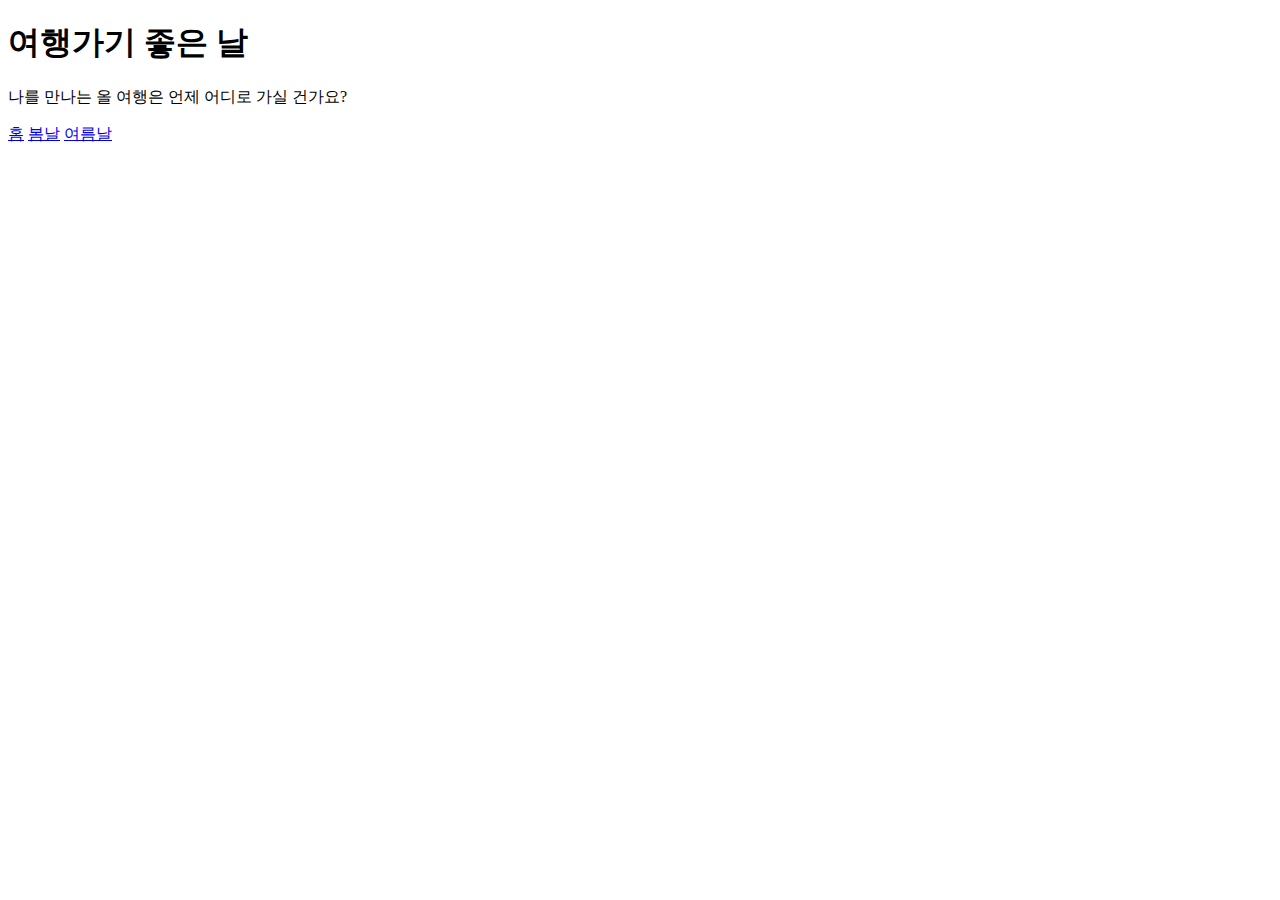
==== homework/Day3_170523/multi-pages/index.html @ e8e8af81 "멀티페이지 실습 파일 추가" ====
<!DOCTYPE html>
<html lang="en">
<head>
    <meta charset="UTF-8">
    <meta name="viewport" content="width=device-width, initial-scale=1.0">
    <meta http-equiv="X-UA-Compatible" content="ie=edge">
    <title>인덱스 페이지</title>
</head>
<body>
    <h1>여행가기 좋은 날</h1>
    <p>나를 만나는 올 여행은 언제 어디로 가실 건가요?</p>
    <a href="./index.html">홈</a>
    <a href="./spring.html">봄날</a>
    <a href="./summer.html">여름날</a>
</body>
</html>
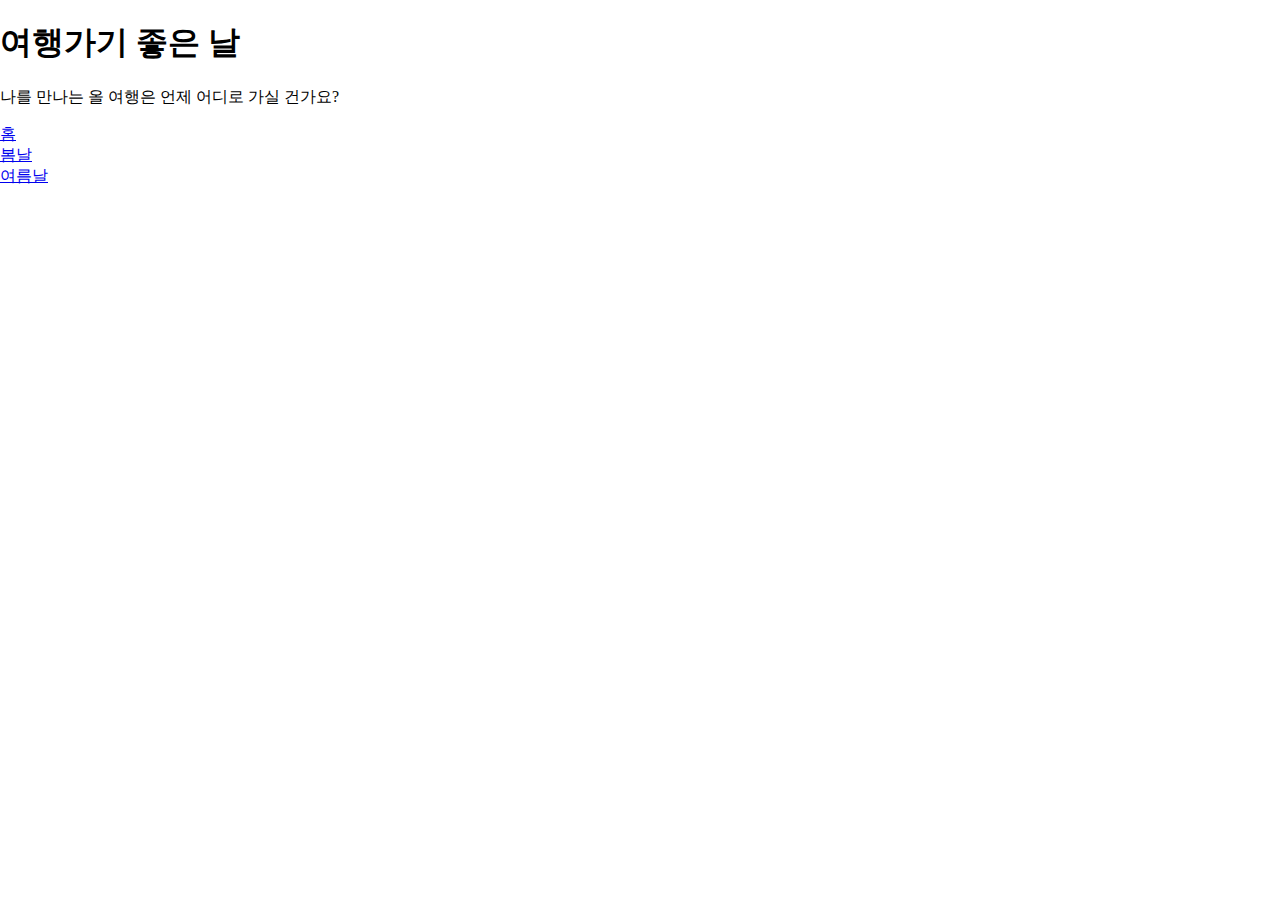
==== commit 6863deb9: "멀티 페이지 내 3개 HTML 파일에 CSS 연결" ====
--- a/homework/Day3_170523/multi-pages/index.html
+++ b/homework/Day3_170523/multi-pages/index.html
@@ -5,12 +5,21 @@
     <meta name="viewport" content="width=device-width, initial-scale=1.0">
     <meta http-equiv="X-UA-Compatible" content="ie=edge">
     <title>인덱스 페이지</title>
+    <link rel="stylesheet" href="./css/page.css">
 </head>
 <body>
     <h1>여행가기 좋은 날</h1>
     <p>나를 만나는 올 여행은 언제 어디로 가실 건가요?</p>
-    <a href="./index.html">홈</a>
-    <a href="./spring.html">봄날</a>
-    <a href="./summer.html">여름날</a>
+    <ui>
+        <li>
+            <a href="./index.html">홈</a>
+        </li>
+        <li>
+            <a href="./spring.html">봄날</a>
+        </li>
+        <li>
+            <a href="./summer.html">여름날</a>
+        </li>
+    </ui>
 </body>
 </html>--- a/homework/Day3_170523/multi-pages/css/page.css
+++ b/homework/Day3_170523/multi-pages/css/page.css
@@ -0,0 +1,5 @@
+body {
+    margin-left: auto;
+    margin-right: auto;
+    width: 1080;
+}